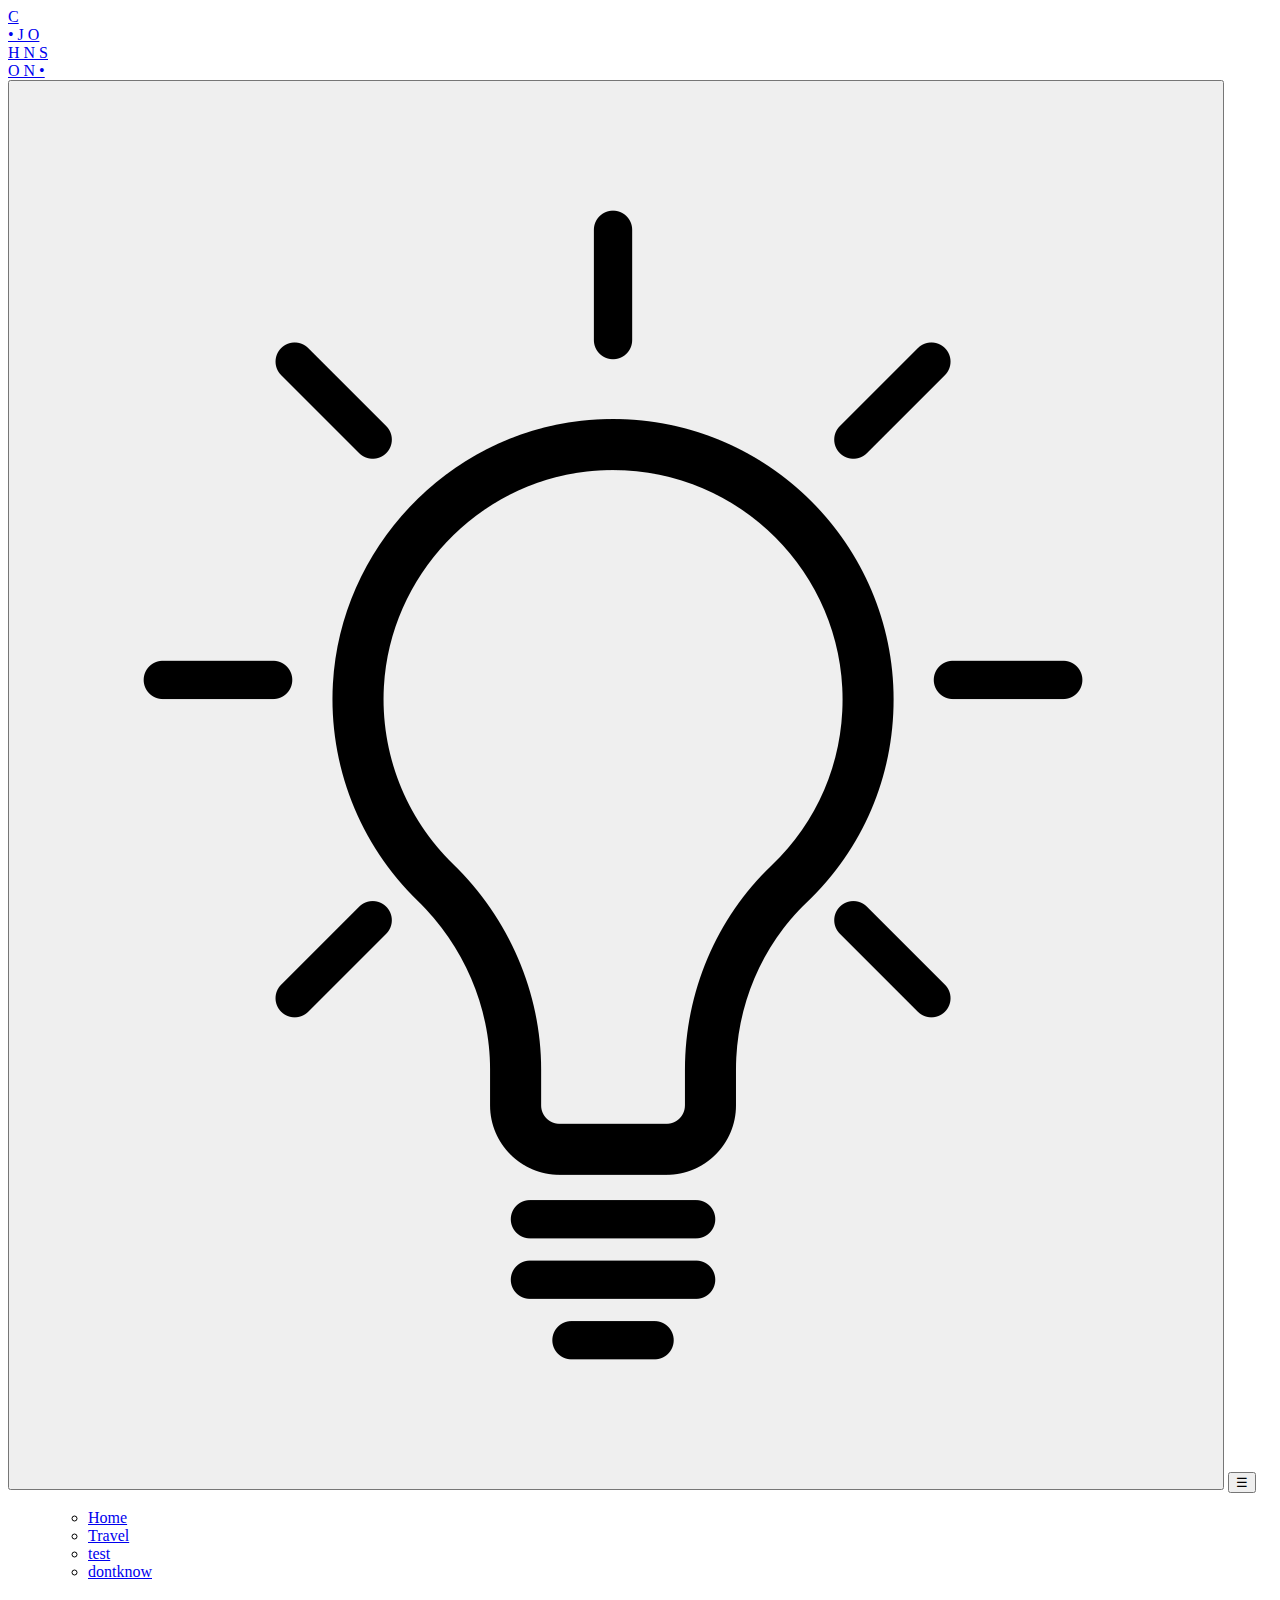
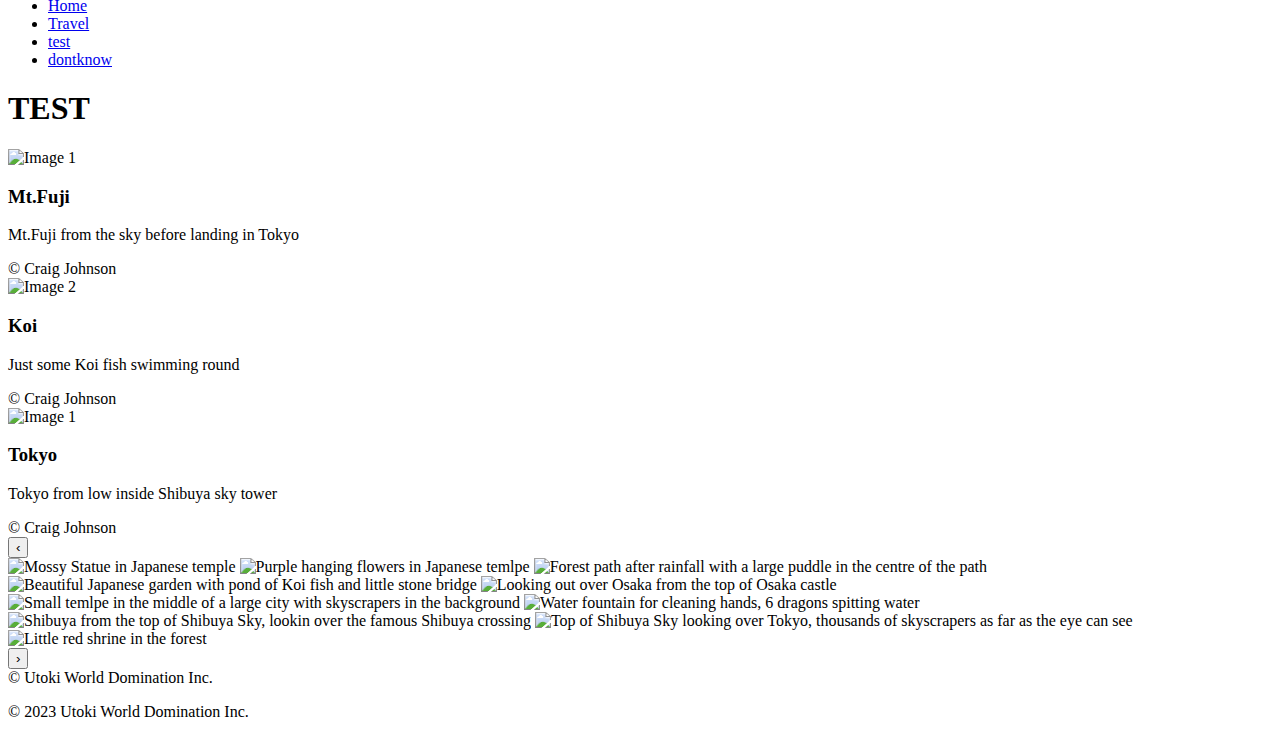
==== test.html @ 2f2db771 "6-upload-testhtml-page" ====
<head>
  <meta charset="UTF-8" />
  <meta name="viewport" content="width=device-width, initial-scale=1.0" />
  <title>Utoki World Domination Inc.</title>

  <script src="https://cdn.tailwindcss.com"></script>

  <link href="input.css" rel="stylesheet" />

  <link href="https://fonts.googleapis.com/css2?family=Barlow:wght@100&display=swap" rel="stylesheet">

</head>
<body class="bg-white font-[barlow]">

  <!-- Navigation Bar -->
<nav
class="navBar fixed w-full h-[100px] py-5 pl-20 bg-gray-800 flex md:items-center md:justify-between"
>
<div class="flex justify-between items-center">
  <a href="index.html">
    <div class=" text-white flex items-center">
      <div class="text-8xl font-thin">C</div>
      <div class="ml-2 mt-3">
          <div class="font-small text-md">• J O</div>
          <div class="font-small text-md">H N S</div>
          <div class="font-small text-md">O N •</div>
      </div>
  </div>
  </a>
  <button id="darkMode"
    class="nav absolute right-20 flex-wrap bg-white rounded-full hover:bg-gray-400 p-1 focus:outline-none focus:ring focus:ring-yellow-300"
  >
    <img src="Assets/light-bulb.png" alt="Light Bulb" class="w-6 h-6" />
  </button>
  <button
    id="hamburger-Button"
    class="text-3xl absolute right-[30px] flex-wrap text-white px-[10px] py-[2px] nav hover:text-cyan-200 md:hidden block transition-all">      
    ☰
  </button>
</div>

<ul
  class="text-white md:flex md:items-center z-[-1] md:z-auto md:static absolute w-full left-0 md:w-auto md:py-0 py-4 md:pl-0 pl-7 md:opacity-100 opacity-0 top-[-400px] transition-all ease-in duration-500"
>
  <ul class="mx-auto absolute right-40 flex md:flex-row flex-col space-x-4">
    <li>
      <a href="index.html" class="nav hover:text-cyan-200">Home</a>
    </li>
    <li>
      <a href="travel.html" class="nav hover:text-cyan-200">Travel</a>
    </li>
    <li>
      <a href="test.html" class="nav hover:text-cyan-200">test</a>
    </li>
    <li>
      <a href="dontknow.html" class="nav hover:text-cyan-200">dontknow</a>
    </li>
  </ul>
</ul>
<section
id="mobileMenu">
<nav class="hidden absolute right-0 bg-gray-700 top-[100px] opacity-90 w-1/3 py-8 text-2xl 
text-white flex flex-col text-center">
  <ul class="space-y-6">
    <li>
      <a href="index.html" class="nav hover:text-cyan-200">Home</a>
    </li>
    <li>
      <a href="travel.html" class="nav hover:text-cyan-200">Travel</a>
    </li>
    <li>
      <a href="test.html" class="nav hover:text-cyan-200">test</a>
    </li>
    <li>
      <a href="dontknow.html" class="nav hover:text-cyan-200">dontknow</a>
    </li>
  </ul>
</nav>
</nav>

</section>

  <!-- Home Page -->
  <section>
    <div class="px-20 py-10 pt-[180px] text-left">
      <h1 class="text-4xl font-bold mb-4">TEST</h1>
    </div>
  </section>      

<!-- the opacity text picture thing -->
<div class="px-4 grid grid-cols-2 gap-4">
  <div class="bg-clip-content p-4 rounded-lg shadow-lg image-container image-containerColor-gray relative">
    <img src="Assets/Japan/20230419_223151.jpg" class="rounded-lg w-full h-full object-cover" alt="Image 1">
    <div class="overlay absolute inset-0 bg-black bg-opacity-50 text-white opacity-0 hover:opacity-100 rounded-lg transition-opacity duration-300 flex flex-col justify-center items-center">
      <h3 class="text-xl font-bold mb-2">Mt.Fuji</h3>
      <p>Mt.Fuji from the sky before landing in Tokyo</p>
    </div>
    <div class="copyright absolute bottom-5 right-6 text-white text-opacity-50 text-sm">© Craig Johnson</div>
</div>
  <div class="bg-clip-content bg-white p-4 rounded-lg shadow-lg image-container relative">
    <img src="Assets/Japan/20230420_162657.jpg" class="rounded-lg w-full h-full object-cover" alt="Image 2">
    <div class="overlay absolute inset-0 bg-black bg-opacity-50 text-white opacity-0 hover:opacity-100 rounded-lg transition-opacity duration-300 flex flex-col justify-center items-center">
      <h3 class="text-xl font-bold mb-2">Koi</h3>
      <p>Just some Koi fish swimming round</p>
    </div>
    <div class="copyright absolute bottom-5 right-6 text-white text-opacity-50 text-sm">© Craig Johnson</div>
  </div>
</div>
<section class="p-4">
<div class="grid grid-row-2 gap-4">
  <div class="bg-clip-content bg-white p-4 rounded-lg shadow-lg image-container relative">
    <img src="Assets/Japan/20230425_175504.jpg" class="rounded-lg w-full h-full object-cover" alt="Image 1">
    <div class="overlay absolute inset-0 bg-black bg-opacity-50 text-white opacity-0 hover:opacity-100 rounded-lg transition-opacity duration-300 flex flex-col justify-center items-center">
      <h3 class="text-xl font-bold mb-2">Tokyo</h3>
      <p>Tokyo from low inside Shibuya sky tower</p>
    </div>
    <div class="copyright absolute bottom-5 right-6 text-white text-opacity-50 text-sm">© Craig Johnson</div>
  </div>
 </section> 

<!-- custom slide thingy -->
<section class="slider-container">
  <div class="slider-wrapper">
    <div class="slider-wrapper">
      <button class="slider-prev">&#8249;</button>
    <div class="slider">
      <div>
      <img id="slide-1" src="Assets/Japan/20230508_141156.jpg" alt="Mossy Statue in Japanese temple">
      <img id="slide-2" src="Assets/Japan/20230503_125928.jpg" alt="Purple hanging flowers in Japanese temlpe">
      <img id="slide-3" src="Assets/Japan/20230508_114337.jpg" alt="Forest path after rainfall with a large puddle in the centre of the path">
      <img id="slide-4" src="Assets/Japan/20230508_164821.jpg" alt="Beautiful Japanese garden with pond of Koi fish and little stone bridge">
      <img id="slide-5" src="Assets/Japan/20230505_153308.jpg" alt="Looking out over Osaka from the top of Osaka castle">
      <img id="slide-6" src="Assets/Japan/20230425_164140.jpg" alt="Small temlpe in the middle of a large city with skyscrapers in the background">
      <img id="slide-7" src="Assets/Japan/20230508_141508.jpg" alt="Water fountain for cleaning hands, 6 dragons spitting water">
      <img id="slide-8" src="Assets/Japan/20230425_185002.jpg" alt="Shibuya from the top of Shibuya Sky, lookin over the famous Shibuya crossing">
      <img id="slide-9" src="Assets/Japan/20230425_184117.jpg" alt="Top of Shibuya Sky looking over Tokyo, thousands of skyscrapers as far as the eye can see">
      <img id="slide-10" src="Assets/Japan/20230426_152627.jpg" alt="Little red shrine in the forest">
    </div>
    
    <div class="slider-nav">
      <a href="#slide-1"></a>
      <a href="#slide-2"></a>
      <a href="#slide-3"></a>
      <a href="#slide-4"></a>
      <a href="#slide-5"></a>
      <a href="#slide-6"></a>
      <a href="#slide-7"></a>
      <a href="#slide-8"></a>
      <a href="#slide-9"></a>
      <a href="#slide-10"></a>
    </div>
    <button class="slider-next">&#8250;</button>
  </div>
  <div class="copyright absolute bottom-5 right-6 text-white text-opacity-50 text-sm">© Utoki World Domination Inc.</div>
  </div>
</section>

<section>    
    <div class="grid grid-flow-col-dense grid-cols-12 grid-rows-4 gap-2 relative">
        <div class="col-start-2 col-end-4 row-span-1">
            <div class="bg-local bg-clip-content bg-cover bg-center pt-[1000px] shadow-lg 
            shadow-gray-400" >
                <div class="flex justify-center items-center p-4 text-black">
                   <p>

                   </p>
                </div>
            </div>
        </div>
        <div class="col-start-5 col-end-9 row-span-1">
            <div class="bg-scroll bg-clip-content bg-cover bg-center pt-[1000px] shadow-lg shadow-gray-400">
                <div class="flex justify-center items-center p-4 text-white">
                    
                </div>
            </div>
        </div>
        <div class="col-start-10 col-end-12 row-span-1 bg-clip-content">
            <div class="bg-scroll bg-cover bg-center pt-[1000px] shadow-lg shadow-gray-400">
                <div class="flex justify-center items-center p-4 text-white">
                    
                </div>
            </div>
        </div>
    </div>
</section>


  <!-- Footer -->
  <footer class="bottom-0 w-full bg-gray-800 text-white py-6">
    <div class="container mx-auto text-center">
      &copy; 2023 Utoki World Domination Inc.
    </div>
  </footer>

  <script>
    document.getElementById('hamburger-Button').addEventListener('click', function() {
        var mobileMenu = document.querySelector('#mobileMenu nav');
        mobileMenu.classList.toggle('hidden');
    });
</script>

<script>
  document.addEventListener('DOMContentLoaded', function() {
  const darkModeButton = document.getElementById('darkMode');

  darkModeButton.addEventListener('click', function() {
    document.body.classList.toggle('dark-mode');
    // You can use 'localStorage' to save the user's preference
    // and apply the dark mode on page reload.
    if (document.body.classList.contains('dark-mode')) {
      localStorage.setItem('darkMode', 'enabled');
    } else {
      localStorage.setItem('darkMode', 'disabled');
    }
  });

  // Check if user has previously enabled dark mode
  const darkMode = localStorage.getItem('darkMode');
  if (darkMode === 'enabled') {
    document.body.classList.add('dark-mode');
  }
});
</script>

</body>
---- input.css ----
.nav:hover{
    border-bottom: 2px solid cyan;
    padding-bottom: 5px;
    transition-duration: 0.3s;
}
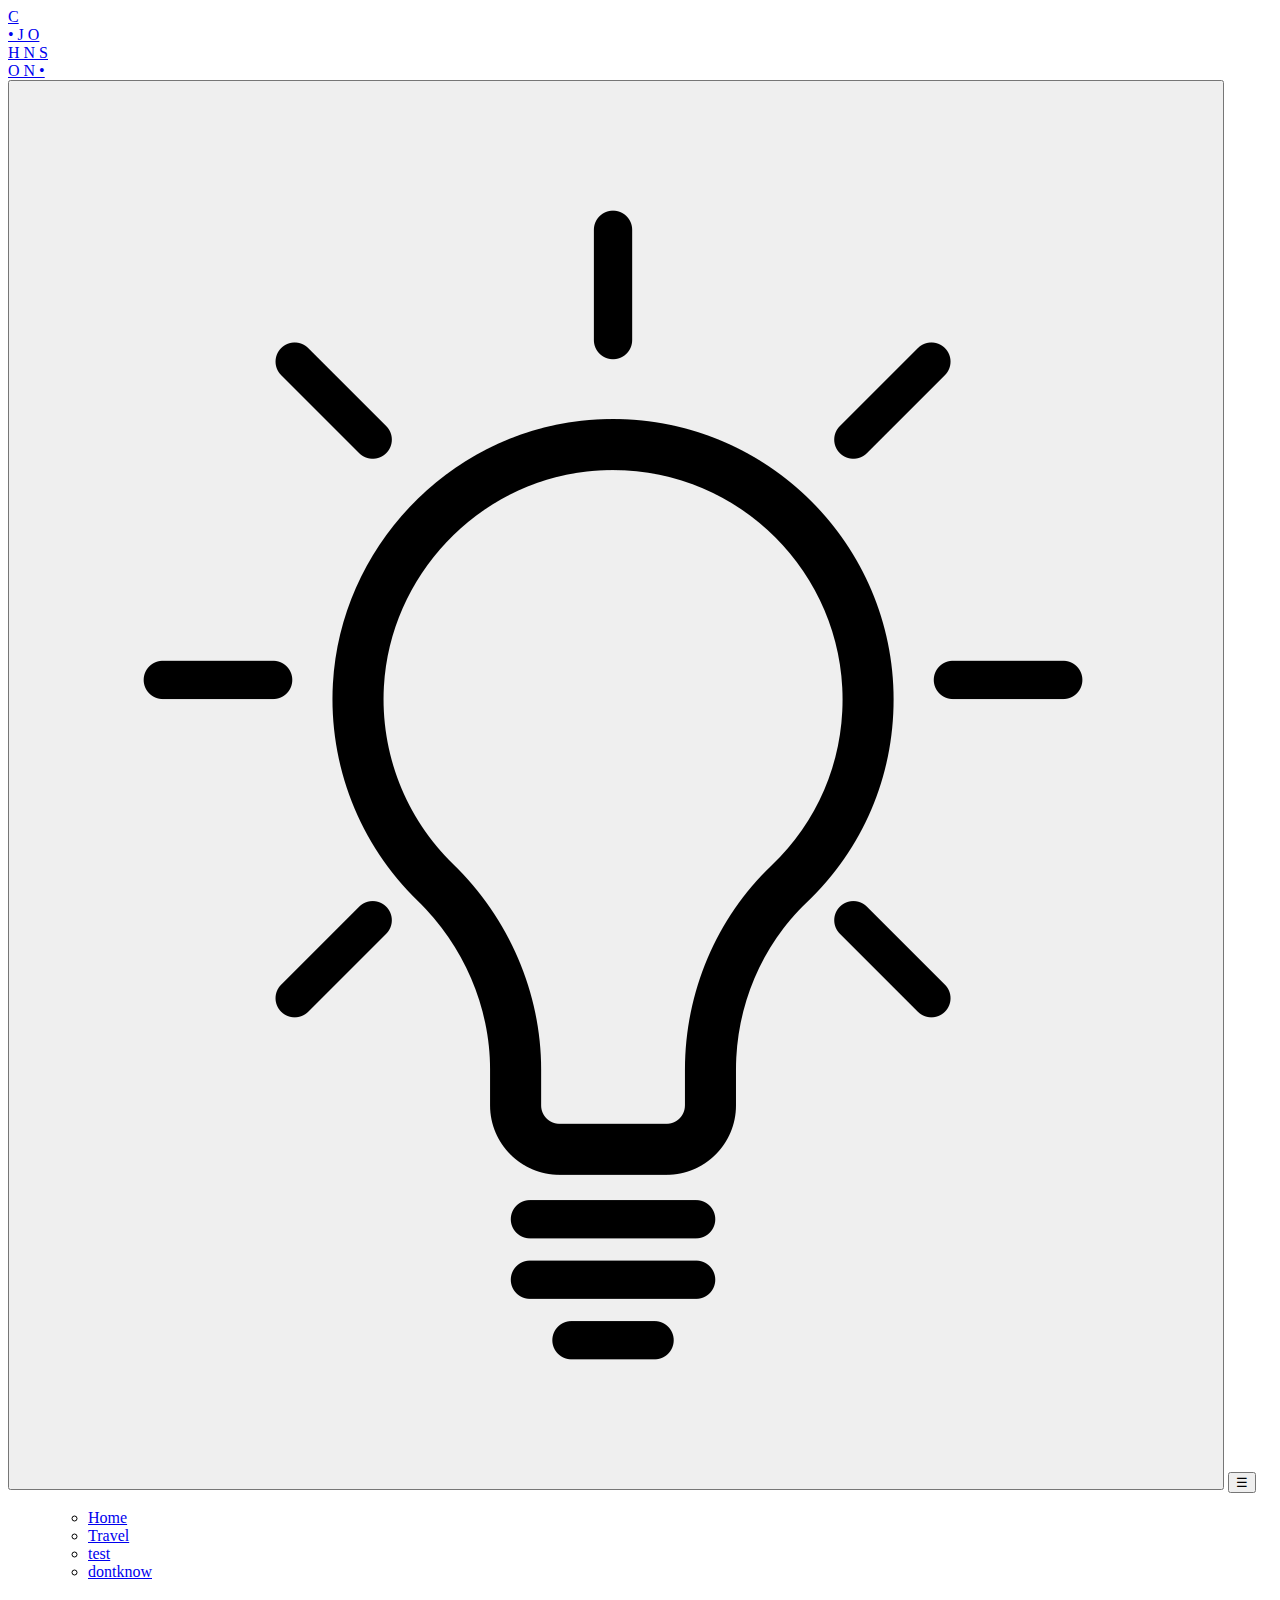
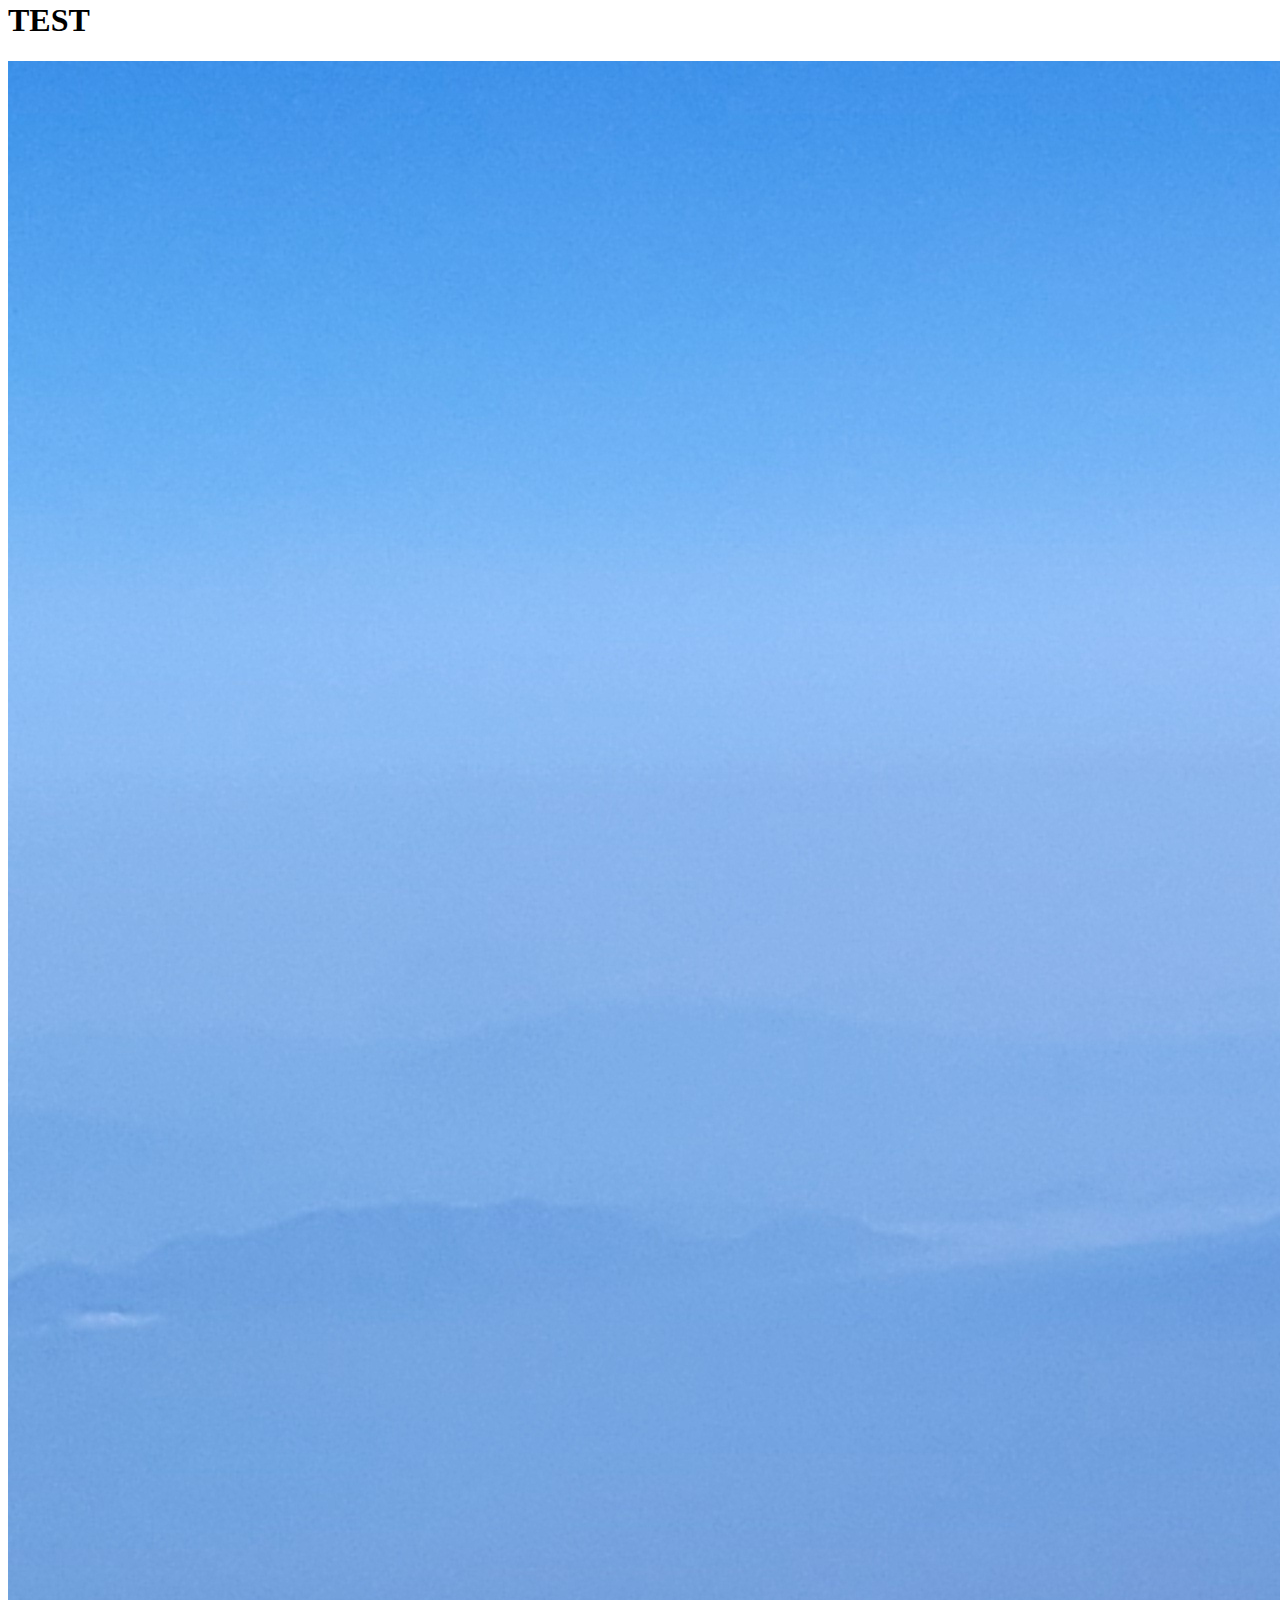
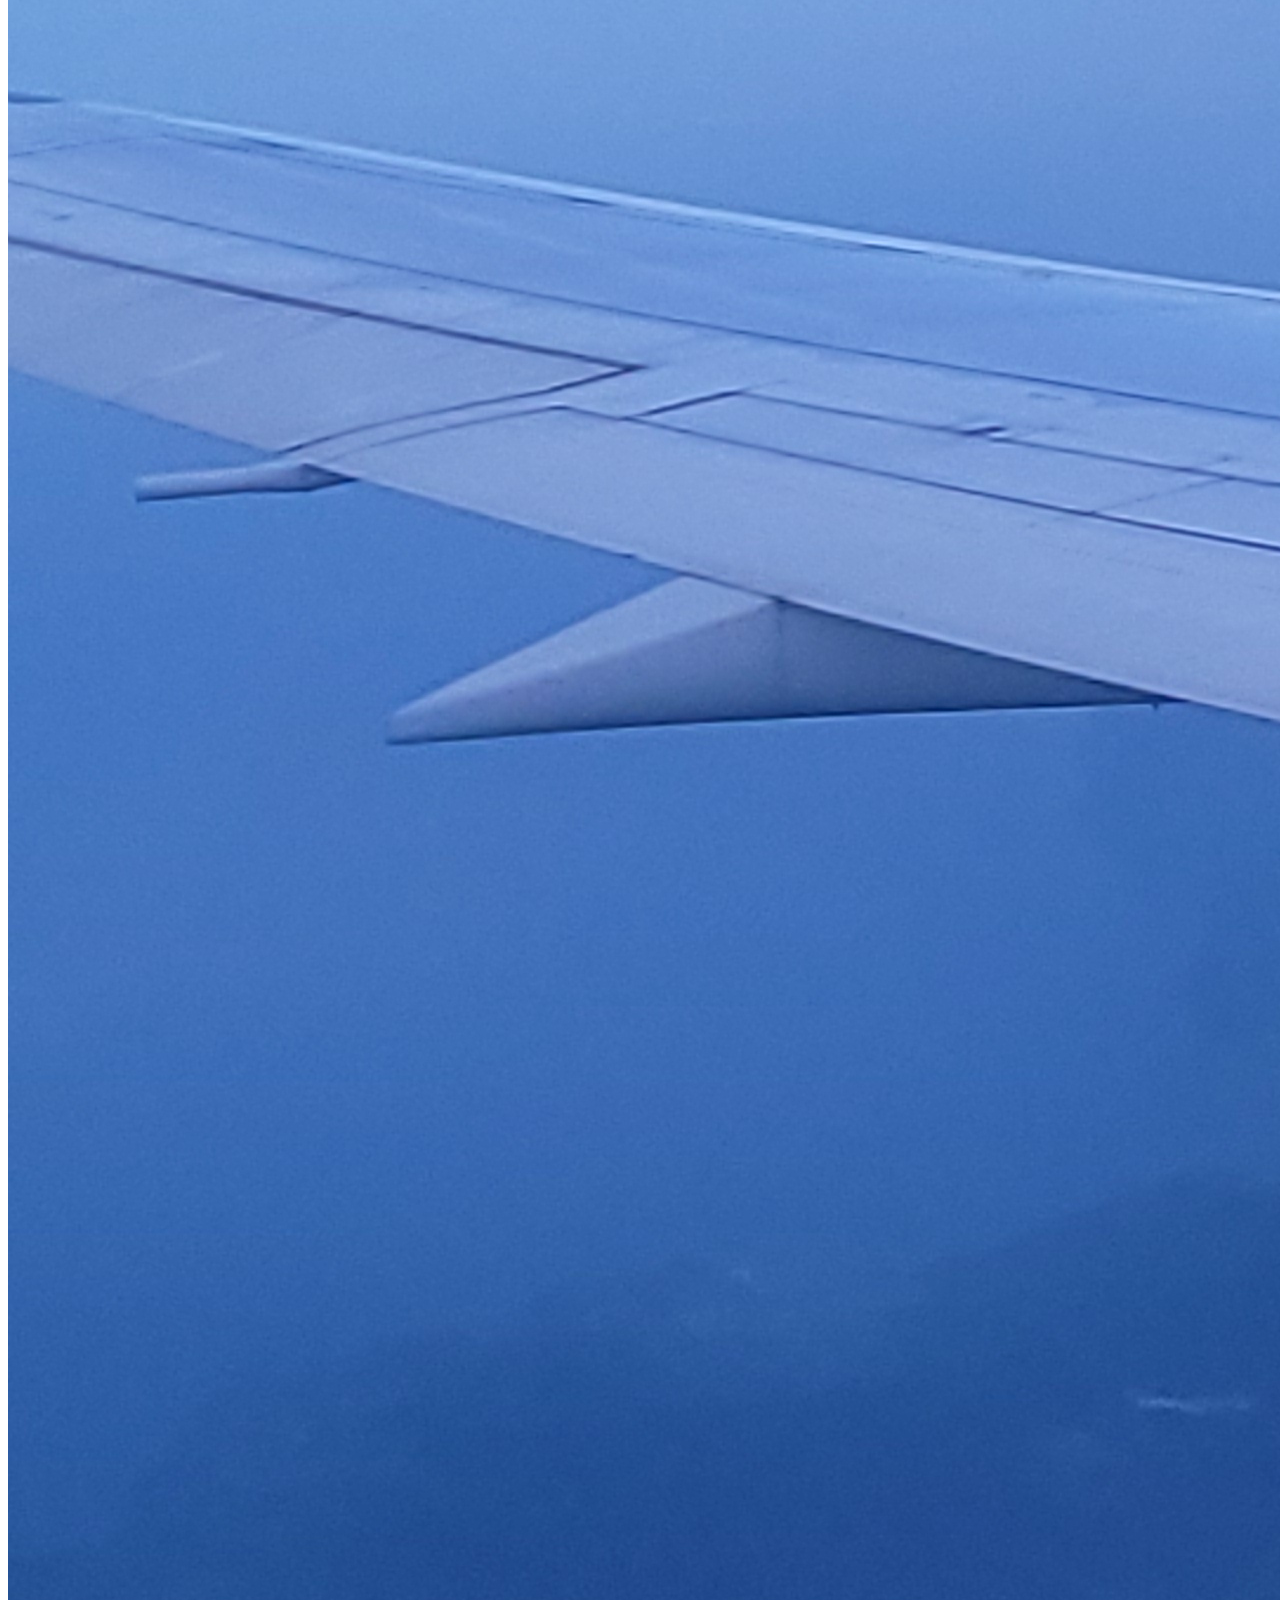
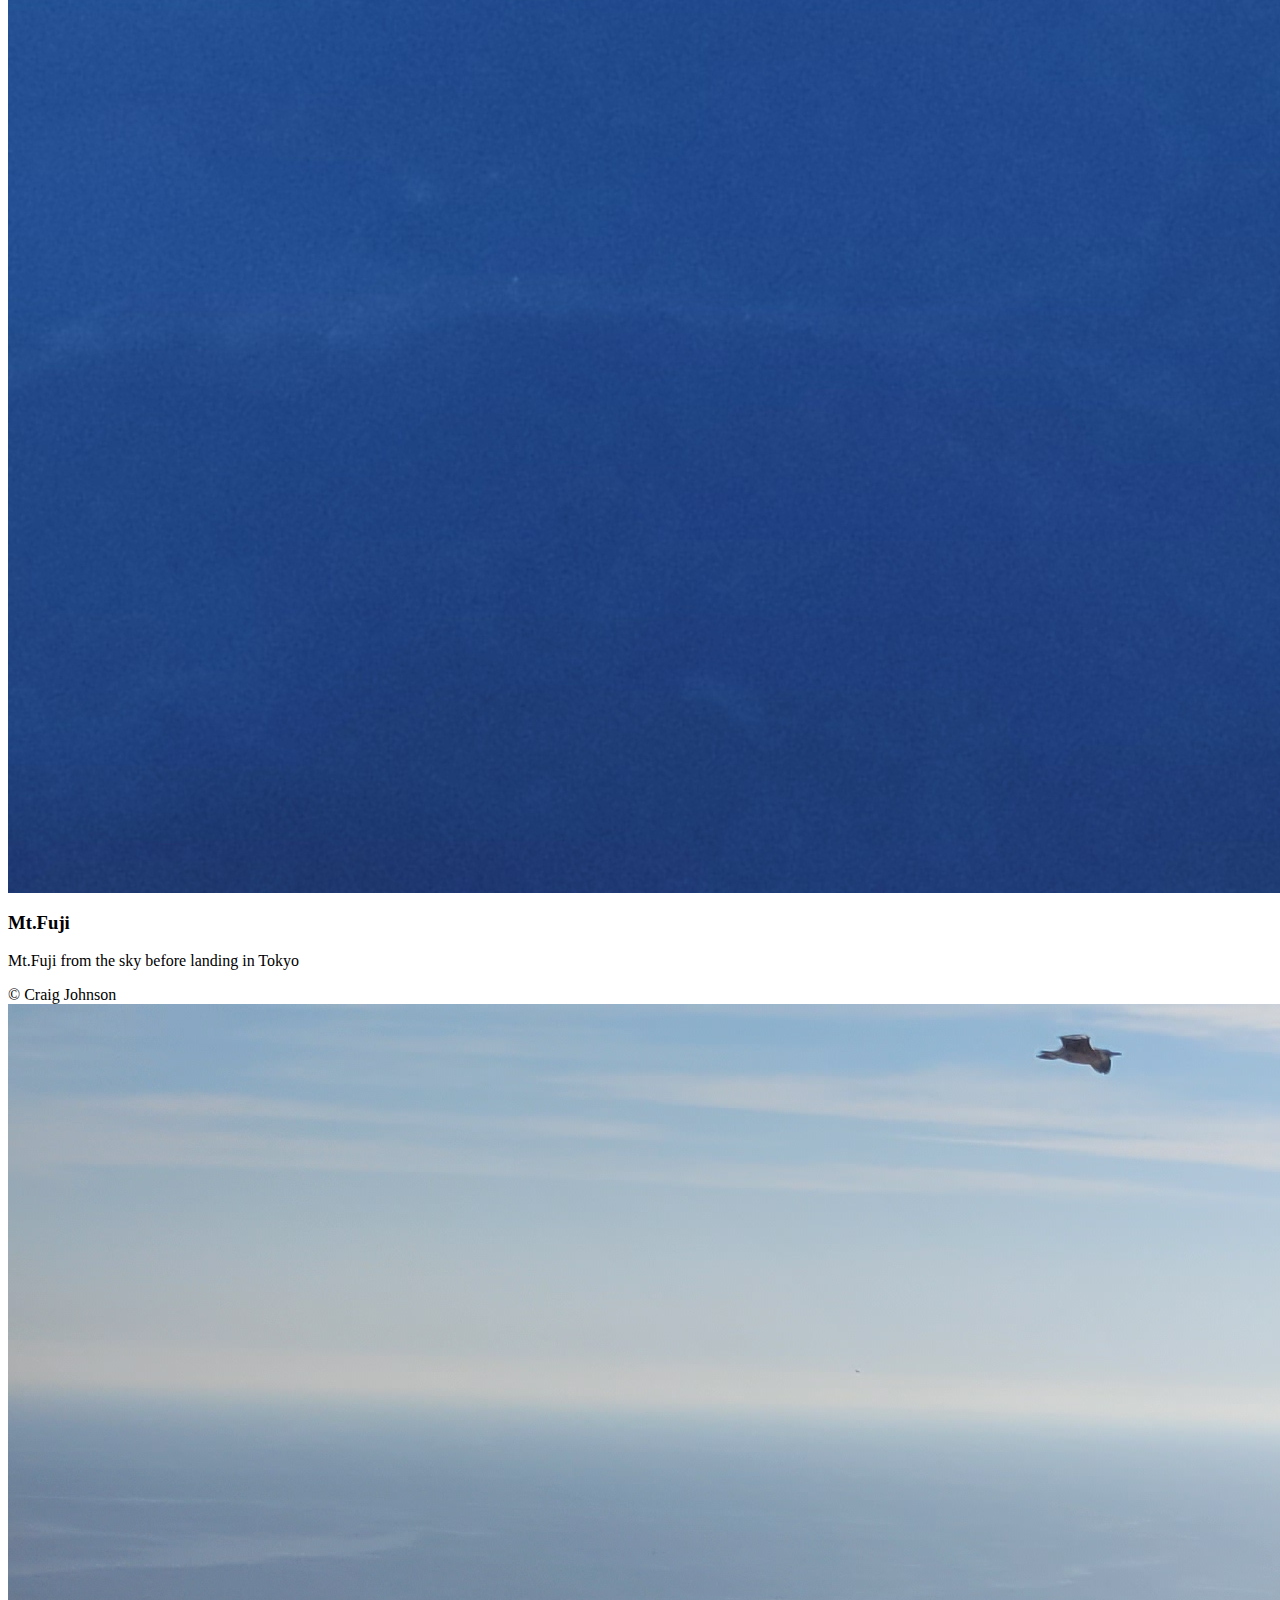
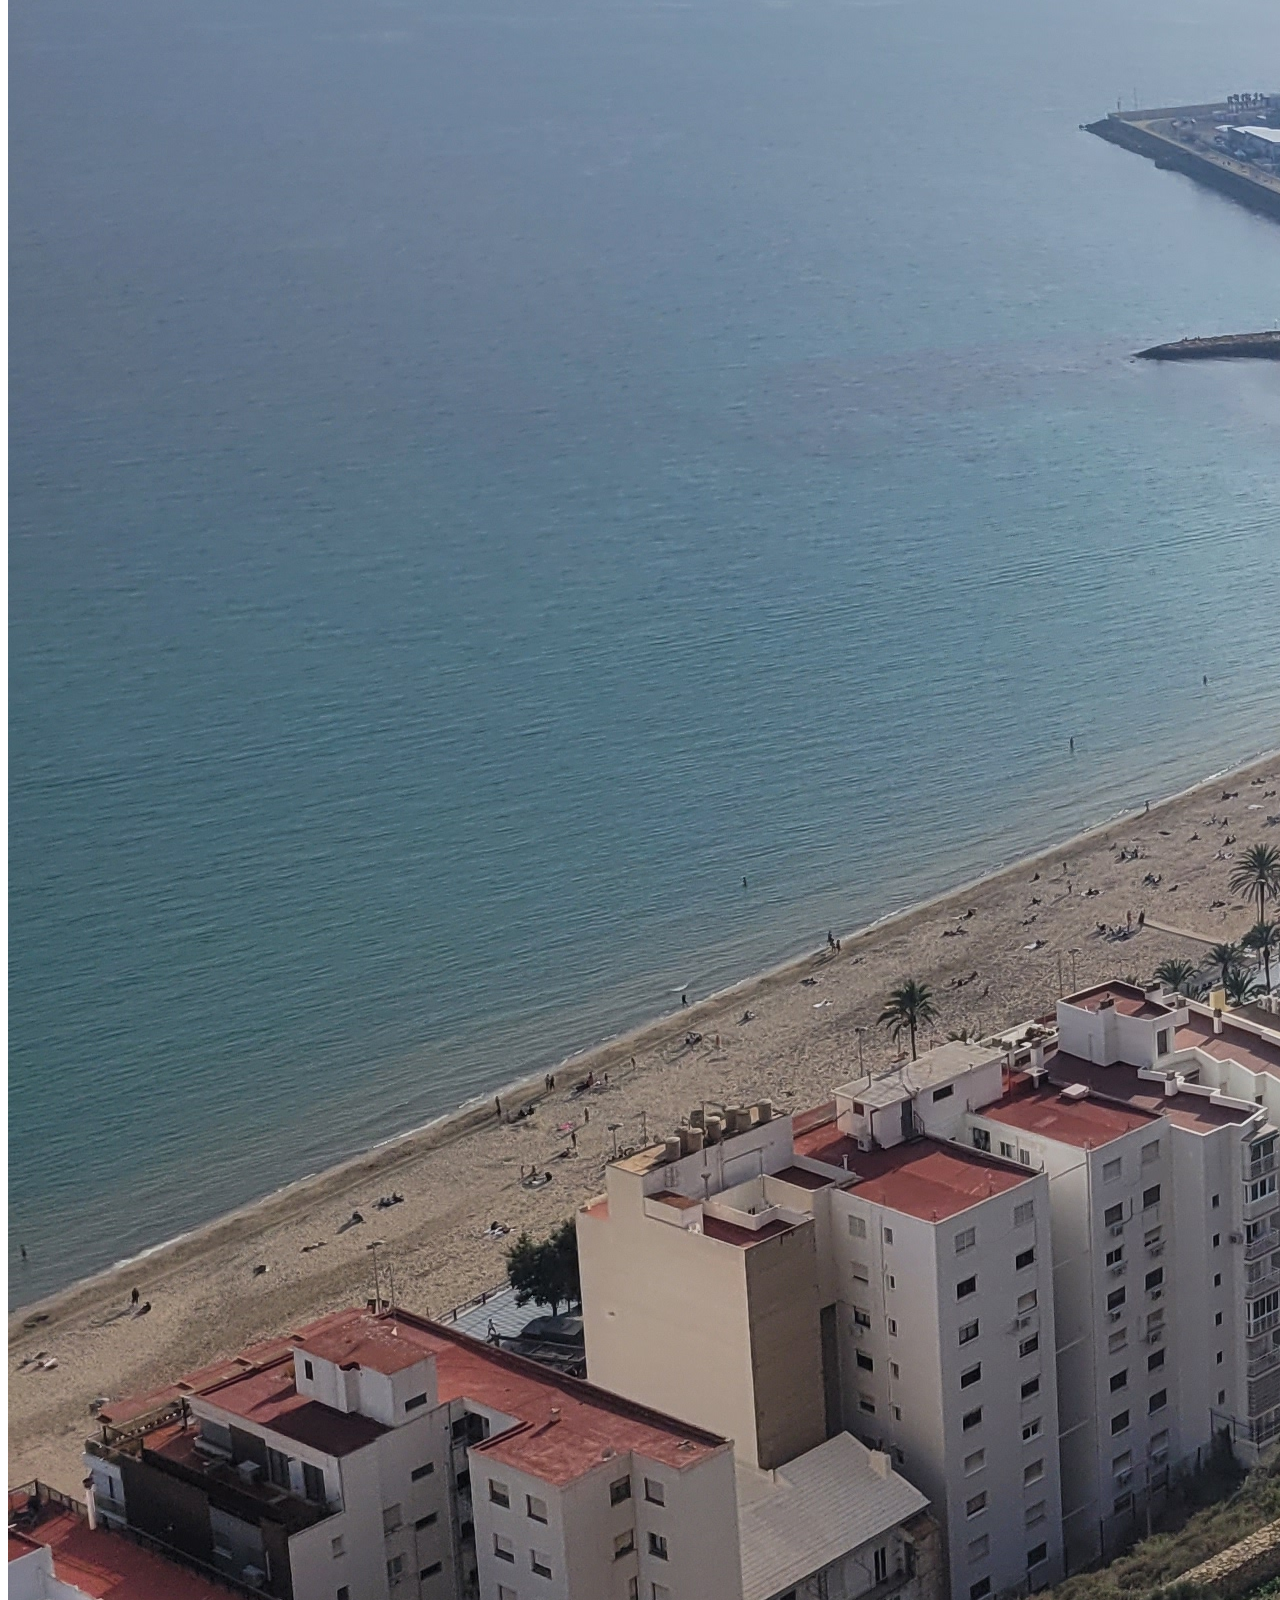
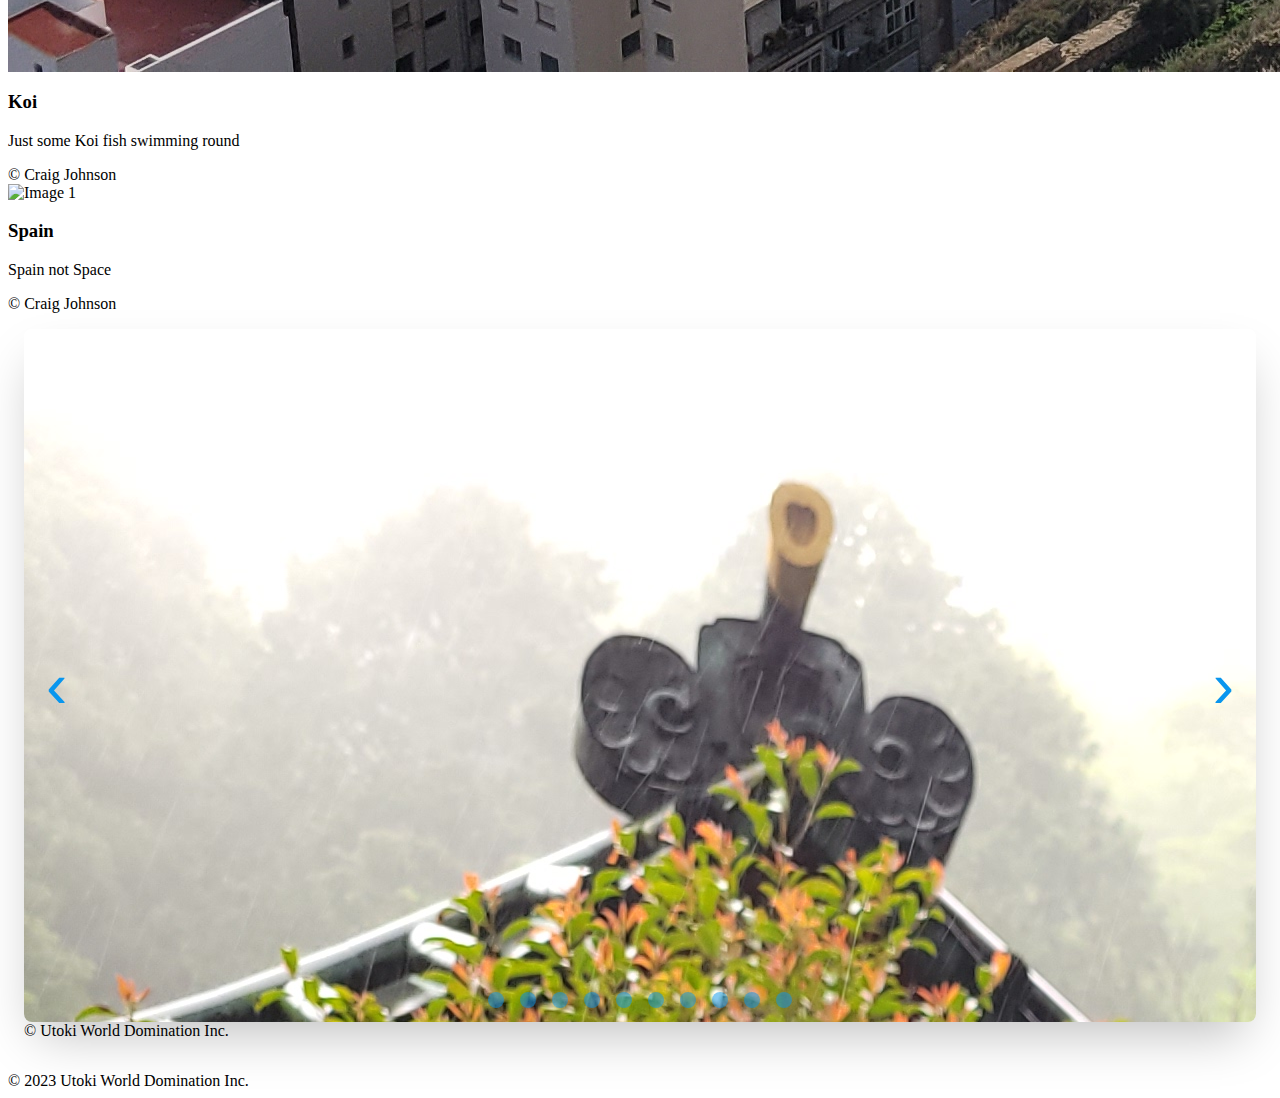
==== commit 6743238b: "Changes and stuff innit" ====
--- a/test.html
+++ b/test.html
@@ -98,7 +98,7 @@
     <div class="copyright absolute bottom-5 right-6 text-white text-opacity-50 text-sm">© Craig Johnson</div>
 </div>
   <div class="bg-clip-content bg-white p-4 rounded-lg shadow-lg image-container relative">
-    <img src="Assets/Japan/20230420_162657.jpg" class="rounded-lg w-full h-full object-cover" alt="Image 2">
+    <img src="Assets/Spain/20221228_150935.jpg" class="rounded-lg w-full h-full object-cover" alt="Image 2">
     <div class="overlay absolute inset-0 bg-black bg-opacity-50 text-white opacity-0 hover:opacity-100 rounded-lg transition-opacity duration-300 flex flex-col justify-center items-center">
       <h3 class="text-xl font-bold mb-2">Koi</h3>
       <p>Just some Koi fish swimming round</p>
@@ -109,10 +109,10 @@
 <section class="p-4">
 <div class="grid grid-row-2 gap-4">
   <div class="bg-clip-content bg-white p-4 rounded-lg shadow-lg image-container relative">
-    <img src="Assets/Japan/20230425_175504.jpg" class="rounded-lg w-full h-full object-cover" alt="Image 1">
+    <img src="Assets/Spain/20221225_150110.jpg" class="rounded-lg w-full h-full object-cover" alt="Image 1">
     <div class="overlay absolute inset-0 bg-black bg-opacity-50 text-white opacity-0 hover:opacity-100 rounded-lg transition-opacity duration-300 flex flex-col justify-center items-center">
-      <h3 class="text-xl font-bold mb-2">Tokyo</h3>
-      <p>Tokyo from low inside Shibuya sky tower</p>
+      <h3 class="text-xl font-bold mb-2">Spain</h3>
+      <p>Spain not Space</p>
     </div>
     <div class="copyright absolute bottom-5 right-6 text-white text-opacity-50 text-sm">© Craig Johnson</div>
   </div>
--- a/input.css
+++ b/input.css
@@ -2,4 +2,149 @@
     border-bottom: 2px solid cyan;
     padding-bottom: 5px;
     transition-duration: 0.3s;
-}+}
+
+/* Add this CSS to your existing styles */
+@media (min-width: 768px) {
+    #mobileMenu {
+      display: none; /* Hide mobileMenu on screens wider than 768px */
+    }
+  }
+
+  #mobileMenu {
+    z-index: 9990;
+  }
+  .navBar {
+    z-index: 9999;
+  }
+
+.bg-clip-content {
+    background-clip: content-box;
+}
+
+.slider-container {
+    padding: 1rem;
+}
+
+.slider-wrapper {
+    position: relative;
+    max-width: 120rem;
+    max-height: fit-content;
+    margin: 0 auto;
+}
+
+.slider {
+    display: flex;
+    aspect-ratio: 16 / 9;
+    overflow-x: auto;
+    scroll-snap-type: x mandatory;
+    scroll-behavior: smooth;
+    box-shadow: 0 1.5rem 3rem -0.75rem hsla(0, 0%, 0%, 0.25);
+    border-radius: 0.5rem;
+}
+
+.slider img {
+    flex: 1 0 100%;
+    scroll-snap-align: start;
+    object-fit: cover;
+}
+
+.slider-item {
+    position: relative;
+    cursor: pointer;
+  }
+  
+  .slide-description {
+    position: absolute;
+    top: 0;
+    left: 0;
+    right: 0;
+    bottom: 0;
+    background: rgba(0, 0, 0, 0.7);
+    color: #fff;
+    display: none;
+    justify-content: center;
+    align-items: center;
+    text-align: center;
+    opacity: 0;
+    transition: opacity 0.3s ease;
+  }
+  
+  .slider-item:hover .slide-description {
+    display: flex;
+    opacity: 1;
+  }
+
+.slider-nav {
+    display: flex;
+    column-gap: 1rem;
+    position: absolute;
+    bottom: 2rem;
+    left: 50%;
+    transform: translate(-50%);
+    z-index: 1;
+}
+
+.slider-nav a {
+    width: 1rem;
+    height: 1rem;
+    border-radius: 50%;
+    background-color: #0996ee;
+    opacity: 0.50;
+    transition: opacity ease 250ms;
+}
+
+.slider-nav a:hover {
+    opacity: 100%;
+}
+
+.slider-prev,
+.slider-next {
+  z-index: 99;
+  position: absolute;
+  top: 50%;
+  transform: translateY(-50%);
+  font-size: 4rem;
+  background: none;
+  border: none;
+  cursor: pointer;
+  color: #0996ee;
+}
+
+
+.slider-prev {
+  left: 1rem;
+}
+
+.slider-next {
+  right: 1rem;
+}
+
+.barlow {
+    font-family: 'Barlow', sans-serif;
+}
+
+
+.dark-mode {
+    background-color: #333333;
+    color: #ffffff;
+  }
+ 
+
+  .dark-mode h1,
+  .dark-mode h2,
+  .dark-mode h3,
+  .dark-mode h4,
+  .dark-mode h5,
+  .dark-mode h6,
+  .dark-mode p,
+  .dark-mode a,
+  .dark-mode span,
+  .dark-mode body,
+  .dark-mode div {
+    color: #ffffff;
+  }
+  
+  .dark-mode .bg-white {
+    background-color: #333333;
+  }
